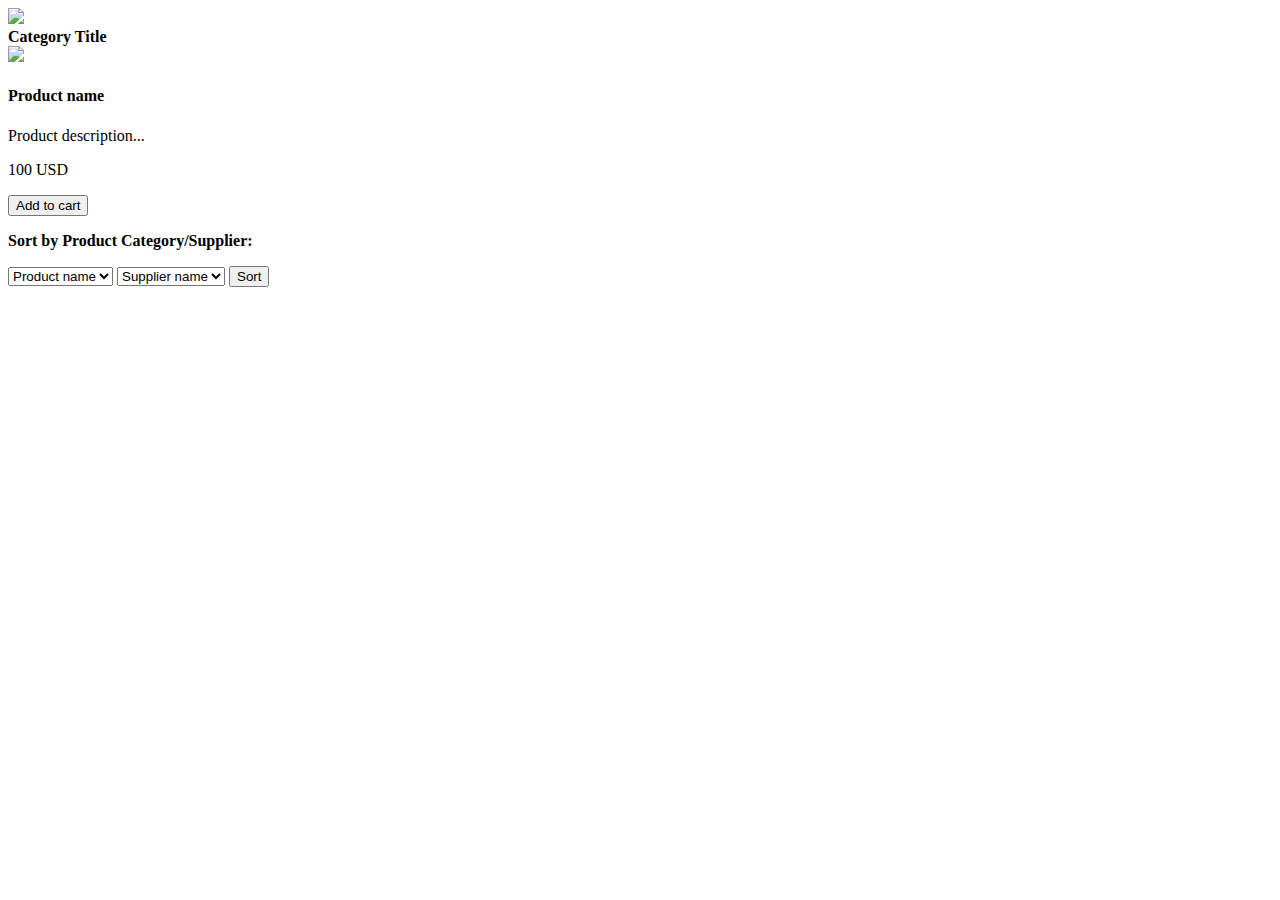
==== src/main/webapp/templates/product/index.html @ 37a3c632 "edited cards and background" ====
<!DOCTYPE html>
<html lang="en" xmlns="http://www.w3.org/1999/xhtml" xmlns:th="http://www.thymeleaf.org">
<head>
    <meta charset="utf-8" />
    <meta name="author" content="Codecool" />
    <meta name="viewport" content="width=device-width, initial-scale=1, shrink-to-fit=no" />

    <title>Codecool Shop</title>

    <!-- Bootstrap components -->
    <!-- Latest compiled and minified Jquery -->
    <script src="https://code.jquery.com/jquery-3.3.1.min.js"
            integrity="sha256-FgpCb/KJQlLNfOu91ta32o/NMZxltwRo8QtmkMRdAu8=" crossorigin="anonymous"></script>

    <!--Latest compiled and minified Popper -->
    <script src="https://cdnjs.cloudflare.com/ajax/libs/popper.js/1.14.3/umd/popper.min.js"
            integrity="sha384-ZMP7rVo3mIykV+2+9J3UJ46jBk0WLaUAdn689aCwoqbBJiSnjAK/l8WvCWPIPm49" crossorigin="anonymous"></script>

    <!-- Latest compiled and minified JavaScript -->
    <script src="https://stackpath.bootstrapcdn.com/bootstrap/4.2.1/js/bootstrap.min.js"
            integrity="sha384-B0UglyR+jN6CkvvICOB2joaf5I4l3gm9GU6Hc1og6Ls7i6U/mkkaduKaBhlAXv9k" crossorigin="anonymous"></script>

    <!-- Latest compiled and minified CSS -->
    <link href="https://stackpath.bootstrapcdn.com/bootstrap/4.2.1/css/bootstrap.min.css" rel="stylesheet"
          integrity="sha384-GJzZqFGwb1QTTN6wy59ffF1BuGJpLSa9DkKMp0DgiMDm4iYMj70gZWKYbI706tWS" crossorigin="anonymous">
    <!-- End of Bootstrap components -->

    <link rel="stylesheet" type="text/css" href="/static/css/custom.css" />
    <script defer src="https://use.fontawesome.com/releases/v5.8.1/js/all.js" integrity="sha384-g5uSoOSBd7KkhAMlnQILrecXvzst9TdC09/VM+pjDTCM+1il8RHz5fKANTFFb+gQ" crossorigin="anonymous"></script>

</head>

<body>


<div class="jumbotron text-center">
    <h1 hidden>SzervOutLet</h1>
    <img src="static/img/logo.png" />
</div>
<div class="background-image"></div>
<div class="container">
    <div th:if="${currentCategory}" class="card">
        <strong th:text="${currentCategory.name}">Category Title</strong>
    </div>

    <div th:replace="navbar.html :: copy"></div>

    <div id="products" class="row mt-2">
        <div class="col col-sm-12 col-md-6 col-lg-4 productCard" th:each="prod,iterStat : ${products}">
            <div class="card">
                <img class="productImg" src="http://placehold.it/400x250/000/fff" th:attr="src='/static/img/product_' + ${prod.getId()} + '.jpg'" th:alt="${prod.name}" />
                <div class="card-header">
                    <h4 class="card-title" th:text="${prod.name}">Product name</h4>
                    <p class="card-text description" th:text="${prod.description}">Product description... </p>
                </div>
                <div class="card-body">
                    <div class="card-text">
                        <p class="lead" th:text="${prod.getPrice()}">100 USD</p>
                    </div>
                    <div class="card-text">
                        <form action="/addToCart" method="POST">
                            <button class="btn btn-success" type="submit" name="addToCart" th:value="${prod.getId()}">Add to cart</button>
                        </form>
                    </div>
                </div>
            </div>
        </div>
    </div>
    <div id="sort-form" class="styled-select blue semi-square">
        <form action="/" method="POST">
            <p style="font-weight: bold">Sort by Product Category/Supplier:</p>
            <select id="orderBy_productCategory" name="orderByProductCategory" >
                <option value="None" th:if="${selectedProduct}=='None'" selected>None</option>
                <option value="None" th:if="${selectedProduct}!='None'">None</option>
                <option th:each="prodCat,iterStat : ${category}" th:text="${prodCat.name}" th:value="${prodCat.name}" th:if="${selectedProduct}==${prodCat.name}" selected>Product name</option>
                <option th:each="prodCat,iterStat : ${category}" th:text="${prodCat.name}" th:value="${prodCat.name}" th:if="${selectedProduct}!=${prodCat.name}">Product name</option>
            </select>

            <select id="orderBy_supplier" name="orderBySupplier">
                <option value="None" th:if="${selectedSupplier}=='None'" selected>None</option>
                <option value="None" th:if="${selectedSupplier}!='None'">None</option>
                <option th:each="supp,iterStat : ${supplier}" th:text="${supp.name}" th:value="${supp.name}" th:if="${selectedSupplier}==${supp.name}" selected>Supplier name</option>
                <option th:each="supp,iterStat : ${supplier}" th:text="${supp.name}" th:value="${supp.name}" th:if="${selectedSupplier}!=${supp.name}">Supplier name</option>
            </select>
            <button type="submit" name="order_direction"
                    value="asc" title="Ascending order"><i class="fa fa-sort-amount-asc"></i>Sort</button>
        </form>
    </div>

<div th:replace="footer.html :: copy"></div>

</div>
</body>
</html>
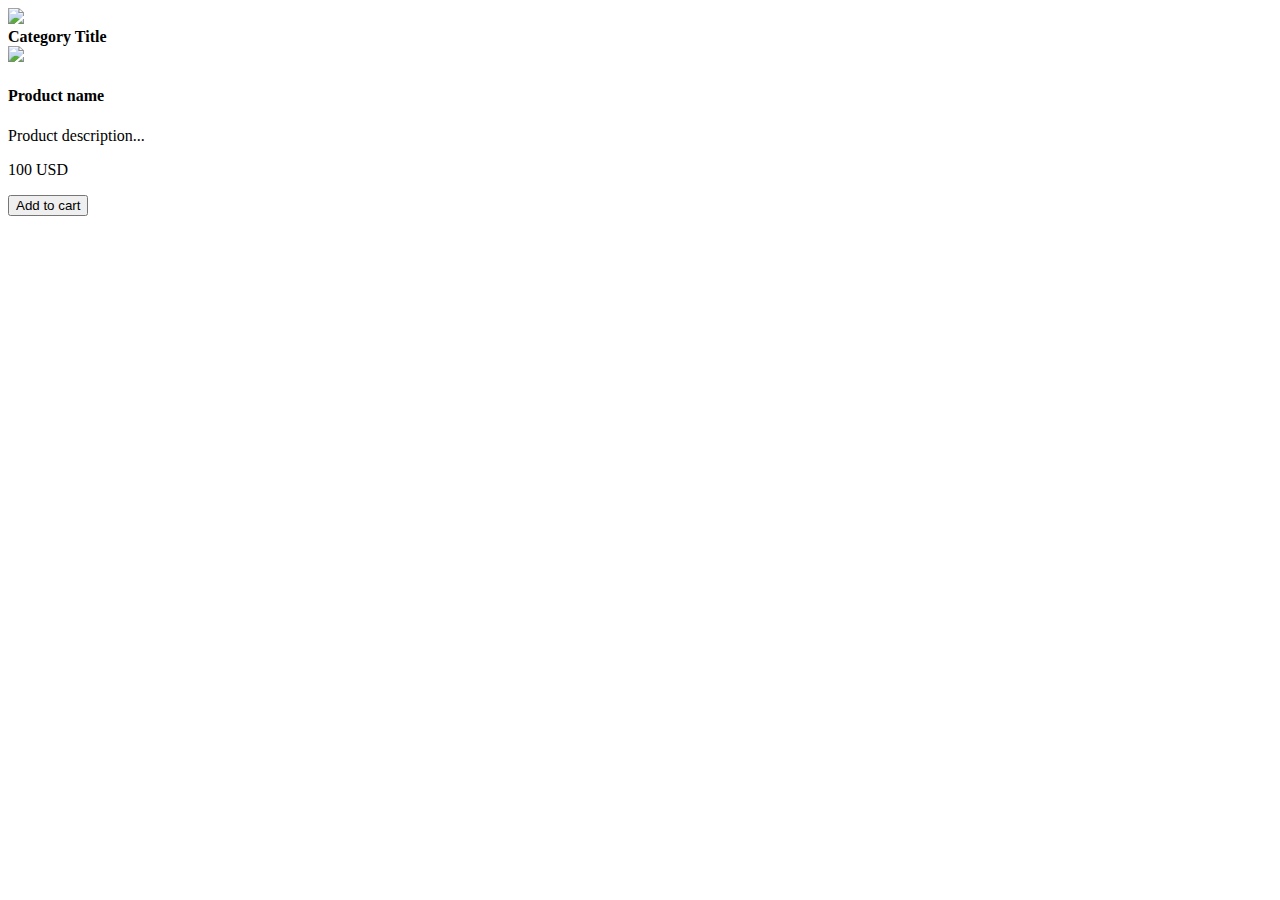
==== commit 92cbf610: "Merge branch 'dev' into feature/cardsEditing" ====
--- a/src/main/webapp/templates/product/index.html
+++ b/src/main/webapp/templates/product/index.html
@@ -5,7 +5,7 @@
     <meta name="author" content="Codecool" />
     <meta name="viewport" content="width=device-width, initial-scale=1, shrink-to-fit=no" />
 
-    <title>Codecool Shop</title>
+    <title>SzervOutLet</title>
 
     <!-- Bootstrap components -->
     <!-- Latest compiled and minified Jquery -->
@@ -59,33 +59,14 @@
                     </div>
                     <div class="card-text">
                         <form action="/addToCart" method="POST">
-                            <button class="btn btn-success" type="submit" name="addToCart" th:value="${prod.getId()}">Add to cart</button>
+                            <button class="btn btn-success" type="submit" name="addToCart" th:value="${prod.getId()}"><i class="fas fa-cart-plus"></i> Add to cart</button>
                         </form>
                     </div>
                 </div>
             </div>
         </div>
     </div>
-    <div id="sort-form" class="styled-select blue semi-square">
-        <form action="/" method="POST">
-            <p style="font-weight: bold">Sort by Product Category/Supplier:</p>
-            <select id="orderBy_productCategory" name="orderByProductCategory" >
-                <option value="None" th:if="${selectedProduct}=='None'" selected>None</option>
-                <option value="None" th:if="${selectedProduct}!='None'">None</option>
-                <option th:each="prodCat,iterStat : ${category}" th:text="${prodCat.name}" th:value="${prodCat.name}" th:if="${selectedProduct}==${prodCat.name}" selected>Product name</option>
-                <option th:each="prodCat,iterStat : ${category}" th:text="${prodCat.name}" th:value="${prodCat.name}" th:if="${selectedProduct}!=${prodCat.name}">Product name</option>
-            </select>
 
-            <select id="orderBy_supplier" name="orderBySupplier">
-                <option value="None" th:if="${selectedSupplier}=='None'" selected>None</option>
-                <option value="None" th:if="${selectedSupplier}!='None'">None</option>
-                <option th:each="supp,iterStat : ${supplier}" th:text="${supp.name}" th:value="${supp.name}" th:if="${selectedSupplier}==${supp.name}" selected>Supplier name</option>
-                <option th:each="supp,iterStat : ${supplier}" th:text="${supp.name}" th:value="${supp.name}" th:if="${selectedSupplier}!=${supp.name}">Supplier name</option>
-            </select>
-            <button type="submit" name="order_direction"
-                    value="asc" title="Ascending order"><i class="fa fa-sort-amount-asc"></i>Sort</button>
-        </form>
-    </div>
 
 <div th:replace="footer.html :: copy"></div>
 
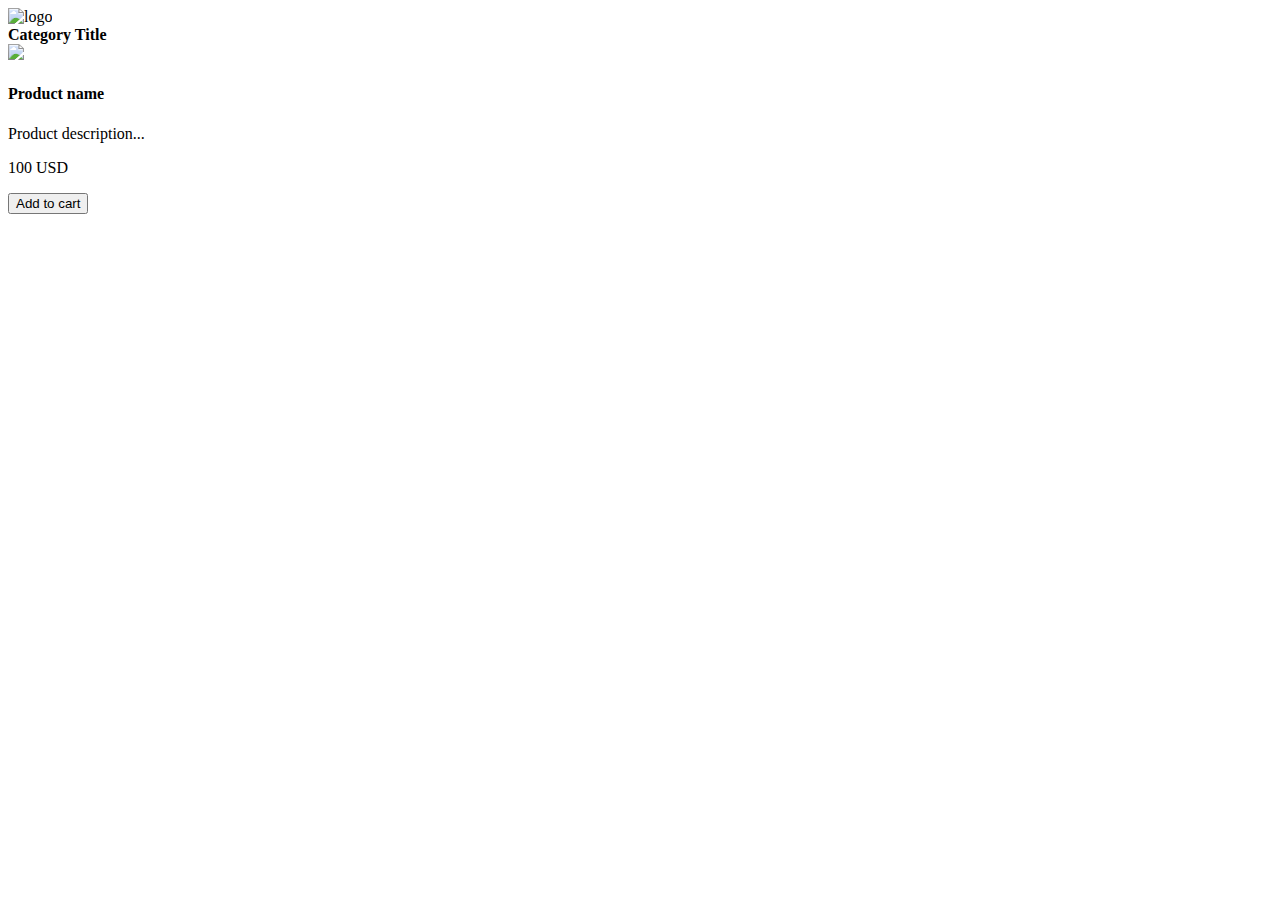
==== commit e1152b51: "major UX improvements" ====
--- a/src/main/webapp/templates/product/index.html
+++ b/src/main/webapp/templates/product/index.html
@@ -35,7 +35,7 @@
 
 <div class="jumbotron text-center">
     <h1 hidden>SzervOutLet</h1>
-    <img src="static/img/logo.png" />
+    <img id="brand" src="static/img/logo.png" alt="logo" />
 </div>
 <div class="background-image"></div>
 <div class="container">
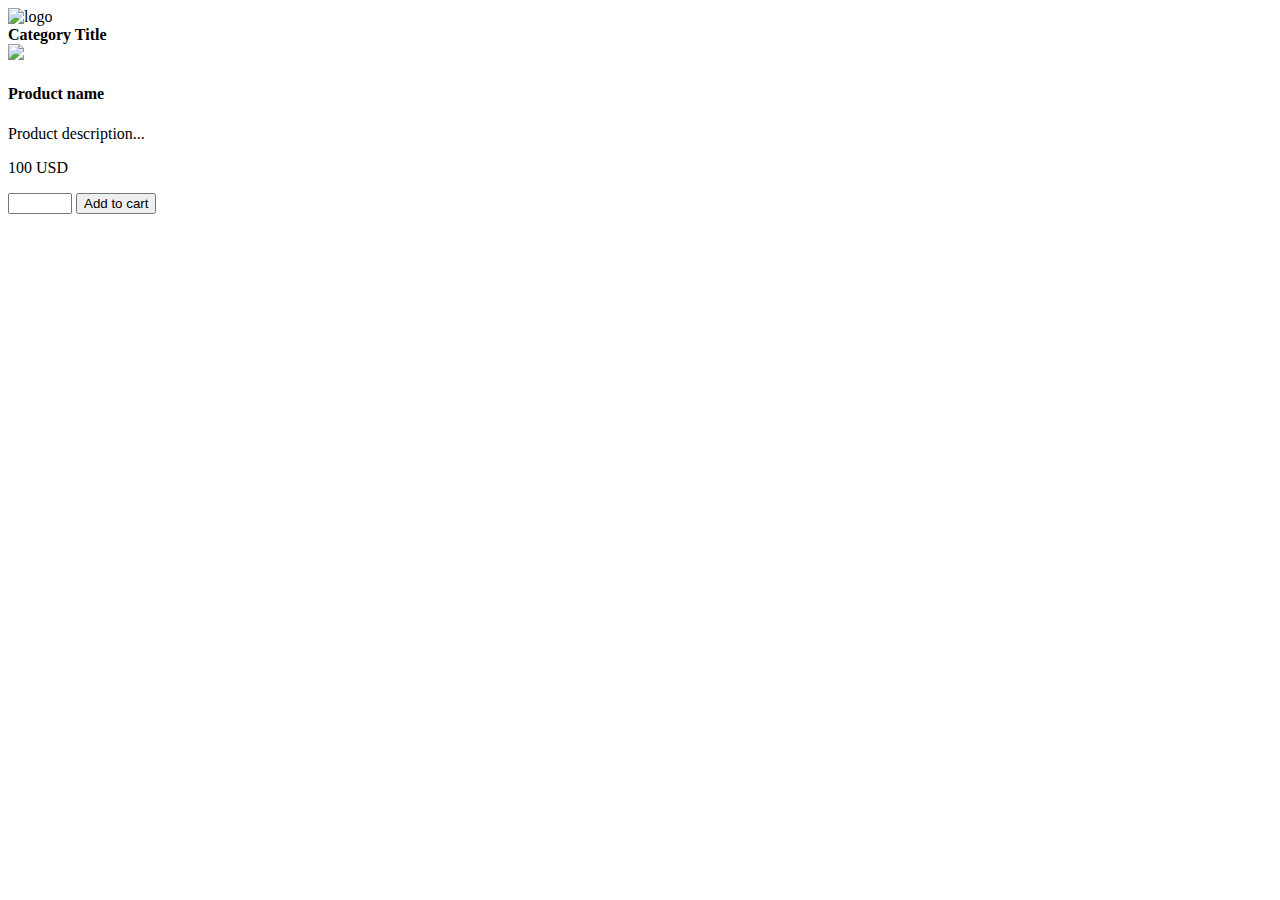
==== commit 51e0973c: "added input field for the items to adding, and more 3 product added." ====
--- a/src/main/webapp/templates/product/index.html
+++ b/src/main/webapp/templates/product/index.html
@@ -57,17 +57,21 @@
                     <div class="card-text">
                         <p class="lead" th:text="${prod.getPrice()}">100 USD</p>
                     </div>
-                    <div class="card-text">
-                        <form action="/addToCart" method="POST">
-                            <button class="btn btn-success" type="submit" name="addToCart" th:value="${prod.getId()}"><i class="fas fa-cart-plus"></i> Add to cart</button>
-                        </form>
+                    <div class="row form-inline">
+                        <div class="card-text">
+                            <form action="/addToCart" method="POST">
+                                <input type="hidden" name="itemId" th:value="${prod.getId()}">
+                                <input type="number" name="quantity" class="form-control input-lg" id="quantity" min="0"
+                                       max="999" th:value="0">
+                                <button class="btn btn-success" type="submit"><i class="fas fa-cart-plus"></i> Add to cart</button>
+                            </form>
+                        </div>
                     </div>
                 </div>
             </div>
         </div>
     </div>
 
-
 <div th:replace="footer.html :: copy"></div>
 
 </div>
